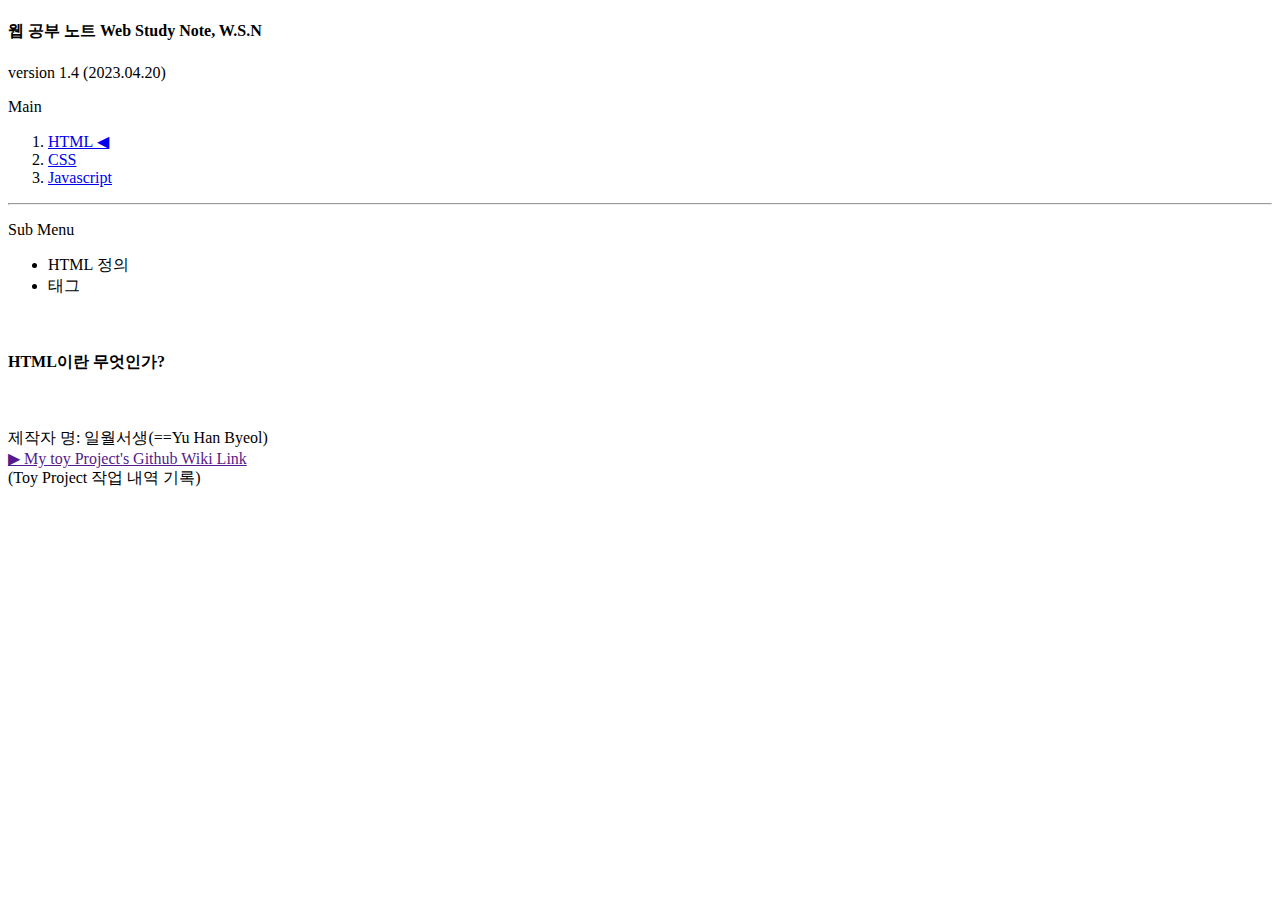
==== 1. HTML.html @ ec07457e "웹 문서 출력 에러 발생해서 다시 push함." ====
<!-- HTML Page-->

<!DOCTYPE html>
<html>
    <head>
        <meta charset="utf-8">
        <title>HTML</title>
        <link href="style.css" rel="stylesheet">
    </head>
    <body>
        <!-- 웹 상단 제목 -->
        <header>
            <h4>웹 공부 노트 Web Study Note, W.S.N</h4>
            <p>
                version 1.4 (2023.04.20)
            </p>
        </header>
        <main>
            <nav>
                <!-- 공통 메뉴 -->
                <p>Main</p>
                <ol>
                    <li><a href="1. HTML.html">HTML ◀</a></li>
                    <li><a href="2. CSS.html">CSS</a></li>
                    <li><a href="3. Javascript.html">Javascript</a></li>
                </ol>

                <!-- 개별 메뉴 -->
                <hr/>
                <p>Sub Menu</p>
                <ul>
                    <li>HTML 정의</li>
                    <li>태그</li>
                </ul>
            </nav>
            &nbsp;&nbsp;
            <!-- 
                콘텐츠의 제목과 내용을 묶어둘 필요가 있을 것 같아서 div 컨테이너로 묶어놓음.
            -->
            <div class="contentarea">
                <section>
                    <h4>HTML이란 무엇인가?</h4>
                </section>
                <article>
                    <p>
                    </p>
                </article>
            </div>
        </main>
        <br/>
        <footer>
            <p>
                제작자 명: 일월서생(==Yu Han Byeol) <br/>
                <a href=""https://github.com/Rayched/My-Web-Study-Note/wiki/%5BSide-Project%5D-%EC%9B%B9-%EA%B3%B5%EB%B6%80%EB%85%B8%ED%8A%B8-%EC%9E%91%EC%97%85%EC%9D%BC%EC%A7%80""> ▶ My toy Project's Github Wiki Link</a> <br/>
                (Toy Project 작업 내역 기록)
            </p>
        </footer>
    </body>
</html>
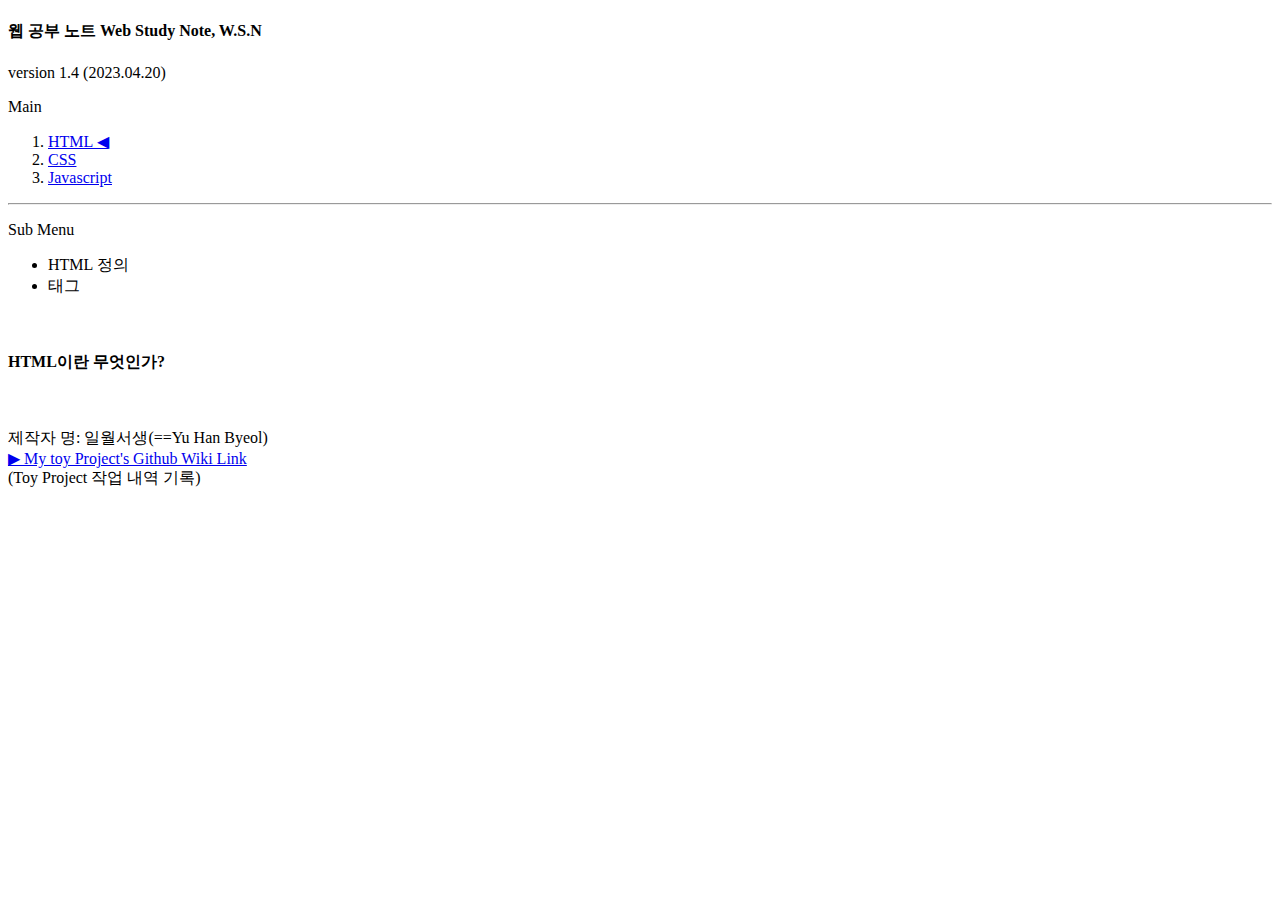
==== commit 77f0db8b: "Github Project Wiki 링크 오류 해결" ====
--- a/1. HTML.html
+++ b/1. HTML.html
@@ -51,7 +51,7 @@
         <footer>
             <p>
                 제작자 명: 일월서생(==Yu Han Byeol) <br/>
-                <a href=""https://github.com/Rayched/My-Web-Study-Note/wiki/%5BSide-Project%5D-%EC%9B%B9-%EA%B3%B5%EB%B6%80%EB%85%B8%ED%8A%B8-%EC%9E%91%EC%97%85%EC%9D%BC%EC%A7%80""> ▶ My toy Project's Github Wiki Link</a> <br/>
+                <a href="https://github.com/Rayched/My-Web-Study-Note/wiki/%5BSide-Project%5D-%EC%9B%B9-%EA%B3%B5%EB%B6%80%EB%85%B8%ED%8A%B8-%EC%9E%91%EC%97%85%EC%9D%BC%EC%A7%80"> ▶ My toy Project's Github Wiki Link</a> <br/>
                 (Toy Project 작업 내역 기록)
             </p>
         </footer>
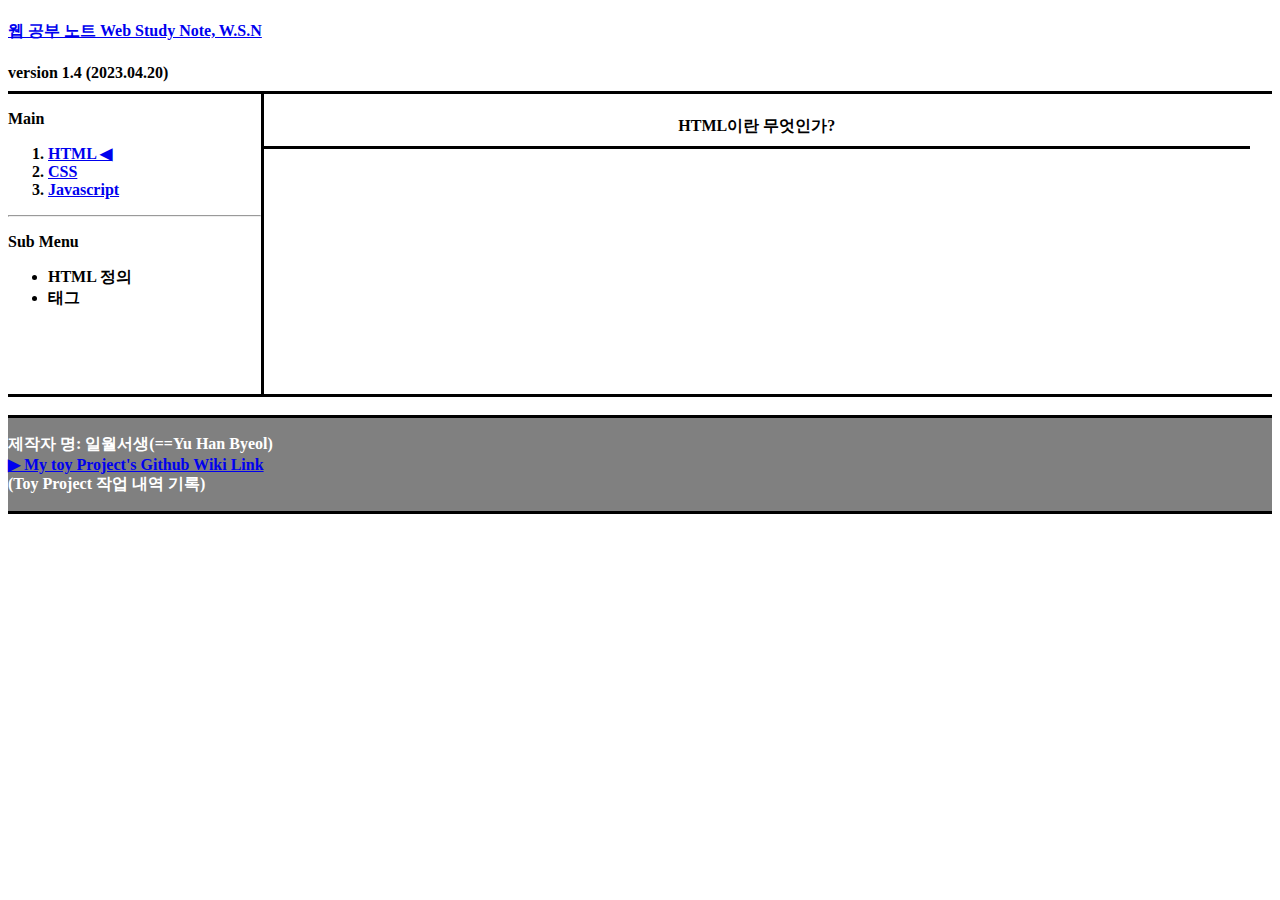
==== commit 125e0659: "메인 홈으로 돌아가는 기능 구현함." ====
--- a/1. HTML.html
+++ b/1. HTML.html
@@ -10,7 +10,7 @@
     <body>
         <!-- 웹 상단 제목 -->
         <header>
-            <h4>웹 공부 노트 Web Study Note, W.S.N</h4>
+            <h4><a href="index.html">웹 공부 노트 Web Study Note, W.S.N</a></h4>
             <p>
                 version 1.4 (2023.04.20)
             </p>
--- a/style.css
+++ b/style.css
@@ -0,0 +1,43 @@
+/* Web Study Note 웹 사이트 스타일 입히기*/
+/* CSS 공부하면서 배운 것들을 적용해보자.*/
+
+/* CSS Style 복습용 */
+
+header {
+    height: 70px;
+    border-style: none none solid none;
+    font-weight: bold;
+    font-size: medium;
+}
+
+main {
+    font-weight: bold;
+    height: 300px;
+    border-style: none none solid none;
+}
+
+nav {
+    float: left;
+    border-style: none solid none none;
+    width: 20%;
+    height: 300px;
+}
+
+.contentarea {
+    float: left;
+    width: 78%;
+    text-align: center;
+}
+
+section {
+    height: 30px;
+    border-style: none none solid none;
+}
+
+footer {
+    background-color: gray;
+    border-style: solid none;
+    border-color: black;
+    font-weight: bold;
+    color: white;
+}
